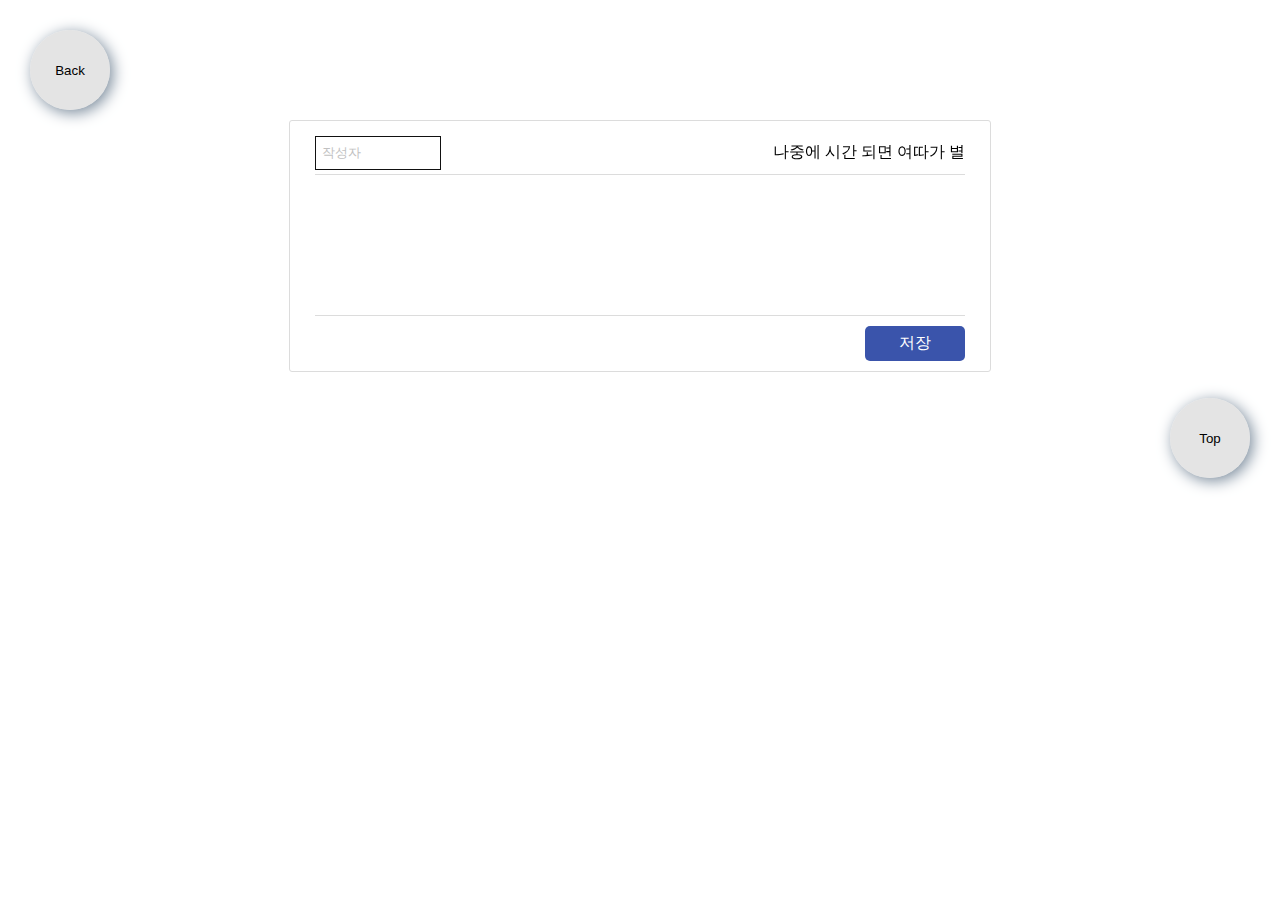
==== detail.html @ 273d5a48 "before dev merge0" ====
<!DOCTYPE html>
<html lang="en">
  <head>
    <meta charset="UTF-8" />
    <meta name="viewport" content="width=device-width, initial-scale=1.0" />
    <title>Detail</title>
    <link rel="stylesheet" href="/style/details/review.css" />
    <script type="module" src="src/details/review.js"></script>
    <link href="style/details/detail.css" rel="stylesheet" type="text/css" />
    <script type="module" src="src/details/detail.js"></script>
  </head>

  <body>
    <div class="backBtnContainer">
      <button id="backBtn" class="backButton">Back</button>
    </div>
    <div class="pageContainer">
      <div id="movieDetails" class="detailPage"></div>
    </div>
    <div class="commentContainer">
      <form id="commentForm">
        <div class="inputArea nameArea">
          <input id="writer" type="text" placeholder=" 작성자" autofocus />
          <div>나중에 시간 되면 여따가 별</div>
        </div>
        <textarea id="comment" cols="30" rows="10"></textarea>
        <div class="inputArea btnArea">
          <button id="saveBtn" type="button">저장</button>
        </div>
      </form>
      <!-- 작성된 코멘트카드 -->
      <div class="comBox">
        <ul class="comList">
          <!-- <li class="comCard">
            <div class="editBtns">
              <span class="comEdit">수정</span>
              <span class="comDelete">삭제</span>
            </div>
            <div>
              <p class="comInfo">작성자</p>
              <p>코멘트</p>
              <p class="comInfo">작성시간</p>
            </div>
          </li> -->
        </ul>
      </div>
    </div>
    <div class="toTopBtnContainer">
      <button id="toTopBtn" class="toTopButton">Top</button>
    </div>
  </body>
</html>

<!-- 
    내가 맡은 것은?
    영화 카드를 누르면 디테일 페이지가 떠야함.
    그 디테일 페이지에는 영화의 상세 정보(Details Fetch)가 들어가야함.
    그리고 리뷰 작성을 위한 공간을 마련해야함.
    아니, 그냥 클릭을 했을 때, 그려져있는 html을 지우고 디테일 패치를 불러오면 되는 게 아닐까? 
    지금 방식으로 하려면 detail html을 연동? 시켜야 하는 과정이 늘어나긴 하겠지..?
    
    내가 원하는 순서.
    1. 현재 웹페이지에 그려진 영화 카드리스트에서, 하나의 영화 카드를 클릭하면, 이벤트가 발생.
    2. 클릭 이벤트로 인해, 디테일 페이지로 이동.
    3. 디테일 페이지는 TMDB에서 받아온 Details Fetch가 html을 그릴 것임.
    
    내가 해야할 것?
    1. 클릭 이벤트 넣기. 
    2. Details Fetch. 
    3. 
 -->
---- style/details/review.css ----
.commentContainer {
  z-index: 1;

  position: relative;
}

#commentForm {
  /* background-color: red; */
  width: 700px;
  height: 250px;
  margin: 0 auto 0 auto;
  /*입력 필드 사이즈 고정하는 법..?*/
  display: flex;
  flex-direction: column;
  align-items: center;
  justify-content: center;
  border: 1px solid gainsboro;
  border-radius: 3px;
}
.inputArea {
  /* background-color: green; */
  width: 650px;
  height: 45px;
  margin: 10px 0 10px 0;
}
.nameArea {
  width: 650px;
  border-bottom: 0.5px solid gainsboro;
  display: flex;
  flex-direction: row;
  align-items: center;
  justify-content: space-between;
}

.btnArea {
  margin: 10px 0 10px 0;
  border-top: 0.5px solid gainsboro;
}
#writer {
  width: 120px;
  height: 30px;
  /* margin: 0 545px 5px 0; */
  border: 0.5px solid #111;
}
#writer::placeholder {
  color: rgb(193, 193, 193);
}
#writer:focus {
  outline: none;
}

#comment {
  /* background-color: aqua; */
  width: 650px;
  height: 120px;
  border: none;
  resize: none;
  overflow: hidden;
}
#comment:focus {
  outline: none;
}
#saveBtn {
  background-color: rgb(58, 84, 171); /*버튼 색 바꾸기*/
  color: #fff;
  width: 100px;
  height: 35px;
  margin: 10px 0 0 550px;
  border: none;
  border-radius: 5px;
  font-size: 16px;
}
#saveBtn:hover {
  background-color: rgb(35, 50, 101);
}

.comCard {
  /*작성 form이랑 위치 안맞음*/
  position: relative;
  list-style: none;
  /* background-color: bisque; */
  width: 700px;
  margin: 0 auto 0 auto;
  display: flex;
  flex-direction: column;
  border-top: 1px solid gainsboro;
  border-bottom: 1px solid gainsboro;
  border-collapse: collapse; /*겹침 해결은 어떻게 하지?*/
}
.editBtns {
  /* background-color: aqua; */
  position: absolute;
  margin: 10px 0 0 620px;
  border-right: 1px solid gainsboro;
}

.editBtns span {
  font-size: 13px;
  width: 40px;
  height: 20px;
}

.editBtns span:hover {
  color: goldenrod;
}

#comEdit {
  padding-right: 5px;
  border-right: 1px solid gainsboro;
}

.comInfo {
  font-size: 14px;
  font-weight: 600;
}
---- style/details/detail.css ----
body {
  width: 100vw;
  height: 100vh;
  margin: 0;
  padding: 0;
}

::-webkit-scrollbar {
  display: none;
}

.pageContainer {
  display: flex;
  flex-direction: column;
  align-items: center;
  justify-content: center;
}

.detailTextParent {
  display: flex;
}

.detailPage {
  /* background-color: green; */

  width: 750px;

  border-radius: 20px;

  box-shadow: 0px 15px 20px 0px #777;
}

.posterImg {
  max-width: 100%;

  border-top-left-radius: 20px;
  border-top-right-radius: 20px;
}

.titleIcon {
  max-width: 25px;
  max-height: 25px;
}

.textContainer {
  /* background-color: bisque; */

  overflow-y: auto;

  padding: 20px;
}

.detailTextContainer {
  border-top: 2px dotted #777;
}

.backBtnContainer {
  width: 100px;
  height: 100px;

  display: flex;
  align-items: center;
  justify-content: center;

  margin: 20px auto auto 20px;
}

.toTopBtnContainer {
  width: 100px;
  height: 100px;

  display: flex;
  align-items: center;
  justify-content: center;

  margin: auto 20px 20px auto;
}

#backBtn {
  width: 80px;
  height: 80px;

  background-color: #d7d7d7aa;

  border: 0px solid #d7d7d7aa;
  border-radius: 50%;

  box-shadow: 3px 3px 15px 0px lightslategray;

  cursor: pointer;
}

#toTopBtn {
  width: 80px;
  height: 80px;

  background-color: #d7d7d7aa;

  border: 0px solid #d7d7d7aa;
  border-radius: 50%;

  box-shadow: 3px 3px 15px 0px lightslategray;

  cursor: pointer;
}

#backBtn:hover {
  background-color: rgb(29, 29, 29);
  color: white;

  border: 2px solid rgb(29, 29, 29);
  border-radius: 50%;
  transition: background-color 0.3s color 0.3s;
}

#toTopBtn:hover {
  background-color: rgb(29, 29, 29);
  color: white;

  border: 2px solid rgb(29, 29, 29);
  border-radius: 50%;
  transition: background-color 0.3s color 0.3s;
}
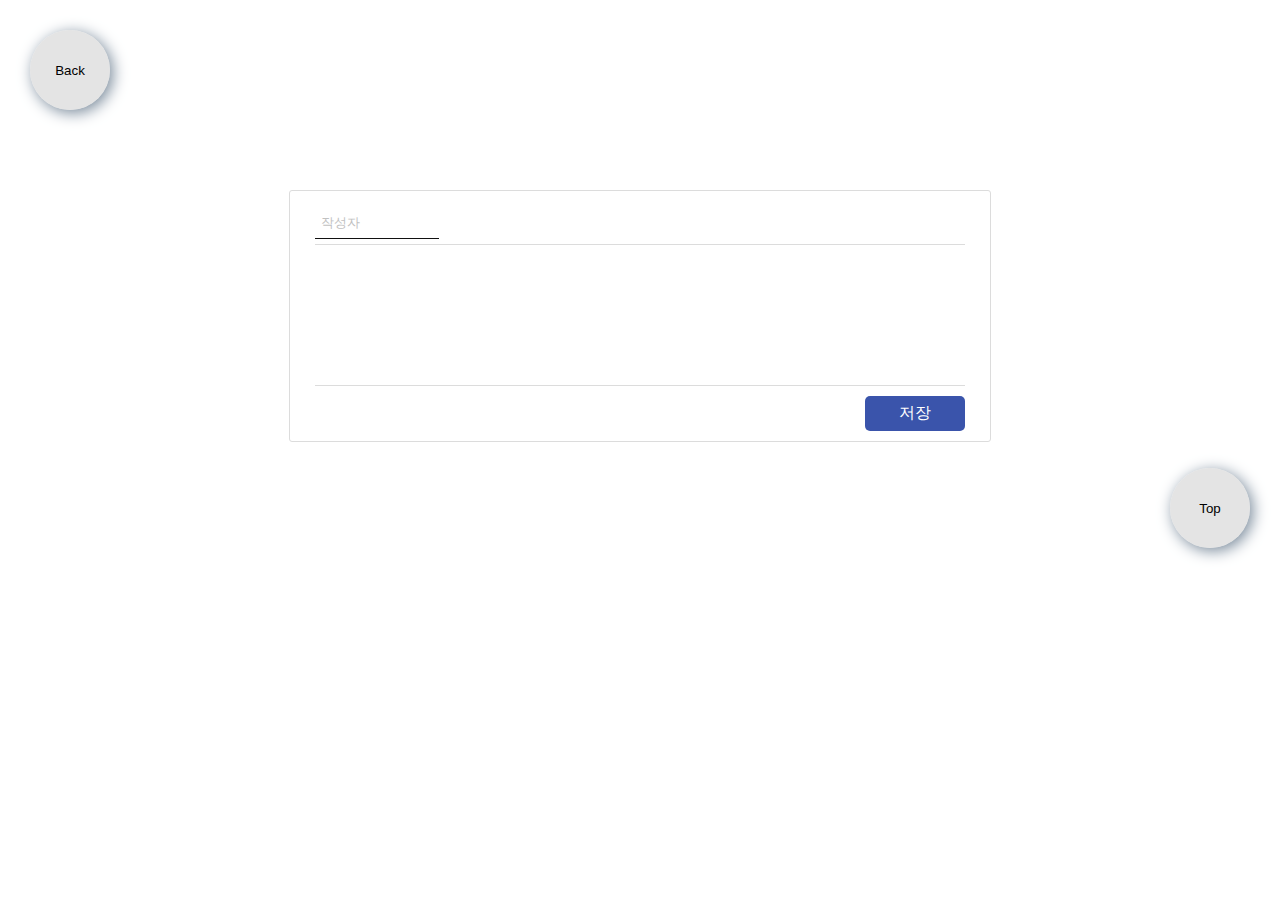
==== commit 02e8f57a: "Merge pull request #4 from Yeahzzl/review" ====
--- a/detail.html
+++ b/detail.html
@@ -1,54 +1,46 @@
 <!DOCTYPE html>
 <html lang="en">
-  <head>
-    <meta charset="UTF-8" />
-    <meta name="viewport" content="width=device-width, initial-scale=1.0" />
-    <title>Detail</title>
-    <link rel="stylesheet" href="/style/details/review.css" />
-    <script type="module" src="src/details/review.js"></script>
-    <link href="style/details/detail.css" rel="stylesheet" type="text/css" />
-    <script type="module" src="src/details/detail.js"></script>
-  </head>
 
-  <body>
-    <div class="backBtnContainer">
-      <button id="backBtn" class="backButton">Back</button>
+<head>
+  <meta charset="UTF-8">
+  <meta name="viewport" content="width=device-width, initial-scale=1.0">
+  <title>Detail</title>
+  <link rel="stylesheet" href="/style/details/review.css" />
+  <script type="module" src="src/details/review.js"></script>
+  <link href="style/details/detail.css" rel="stylesheet" type="text/css" />
+  <script type="module" src="src/details/detail.js"></script>
+</head>
+
+<body>
+  <div class="backBtnContainer">
+    <button id="backBtn" class="backButton">Back</button>
+  </div>
+  <div class="pageContainer">
+    <div id="movieDetails" class="detailPage"></div>
+  </div>
+  <!-- <div>리뷰작성</div> -->
+  <!-- 코멘트작성 필드 -->
+  <form id="commentForm">
+    <div class="inputArea nameArea">
+      <input id="writer" type="text" placeholder=" 작성자" autofocus />
+      <!-- <div>나중에 시간 되면 여따가 별</div> -->
     </div>
-    <div class="pageContainer">
-      <div id="movieDetails" class="detailPage"></div>
+    <textarea id="comment" cols="30" rows="10"></textarea>
+    <div class="inputArea btnArea">
+      <button id="saveBtn" type="button">저장</button>
     </div>
-    <div class="commentContainer">
-      <form id="commentForm">
-        <div class="inputArea nameArea">
-          <input id="writer" type="text" placeholder=" 작성자" autofocus />
-          <div>나중에 시간 되면 여따가 별</div>
-        </div>
-        <textarea id="comment" cols="30" rows="10"></textarea>
-        <div class="inputArea btnArea">
-          <button id="saveBtn" type="button">저장</button>
-        </div>
-      </form>
-      <!-- 작성된 코멘트카드 -->
-      <div class="comBox">
-        <ul class="comList">
-          <!-- <li class="comCard">
-            <div class="editBtns">
-              <span class="comEdit">수정</span>
-              <span class="comDelete">삭제</span>
-            </div>
-            <div>
-              <p class="comInfo">작성자</p>
-              <p>코멘트</p>
-              <p class="comInfo">작성시간</p>
-            </div>
-          </li> -->
-        </ul>
-      </div>
-    </div>
-    <div class="toTopBtnContainer">
-      <button id="toTopBtn" class="toTopButton">Top</button>
-    </div>
-  </body>
+  </form>
+  <!-- 작성된 코멘트카드 -->
+  <div class="comBox">
+    <ul class="comList">
+    </ul>
+  </div>
+  <!-- 디자인에 따라 toTop버튼이 필요없을 수도 있을 것 같습니다. -->
+  <div class="toTopBtnContainer">
+    <button id="toTopBtn" class="toTopButton">Top</button>
+  </div>
+</body>
+
 </html>
 
 <!-- 
@@ -68,4 +60,4 @@
     1. 클릭 이벤트 넣기. 
     2. Details Fetch. 
     3. 
- -->
+ -->--- a/style/details/review.css
+++ b/style/details/review.css
@@ -1,14 +1,8 @@
-.commentContainer {
-  z-index: 1;
-
-  position: relative;
-}
-
 #commentForm {
   /* background-color: red; */
   width: 700px;
   height: 250px;
-  margin: 0 auto 0 auto;
+  margin: 70px auto 0 auto;
   /*입력 필드 사이즈 고정하는 법..?*/
   display: flex;
   flex-direction: column;
@@ -17,12 +11,14 @@
   border: 1px solid gainsboro;
   border-radius: 3px;
 }
+
 .inputArea {
   /* background-color: green; */
   width: 650px;
   height: 45px;
   margin: 10px 0 10px 0;
 }
+
 .nameArea {
   width: 650px;
   border-bottom: 0.5px solid gainsboro;
@@ -36,15 +32,19 @@
   margin: 10px 0 10px 0;
   border-top: 0.5px solid gainsboro;
 }
+
 #writer {
   width: 120px;
   height: 30px;
   /* margin: 0 545px 5px 0; */
-  border: 0.5px solid #111;
+  border: none;
+  border-bottom: 0.5px solid #111;
 }
+
 #writer::placeholder {
   color: rgb(193, 193, 193);
 }
+
 #writer:focus {
   outline: none;
 }
@@ -57,11 +57,14 @@
   resize: none;
   overflow: hidden;
 }
+
 #comment:focus {
   outline: none;
 }
+
 #saveBtn {
-  background-color: rgb(58, 84, 171); /*버튼 색 바꾸기*/
+  background-color: rgb(58, 84, 171);
+  /*버튼 색 바꾸기*/
   color: #fff;
   width: 100px;
   height: 35px;
@@ -70,12 +73,15 @@
   border-radius: 5px;
   font-size: 16px;
 }
+
 #saveBtn:hover {
   background-color: rgb(35, 50, 101);
 }
-
+.comList {
+  padding: 0;
+}
 .comCard {
-  /*작성 form이랑 위치 안맞음*/
+ 
   position: relative;
   list-style: none;
   /* background-color: bisque; */
@@ -83,15 +89,16 @@
   margin: 0 auto 0 auto;
   display: flex;
   flex-direction: column;
+
   border-top: 1px solid gainsboro;
   border-bottom: 1px solid gainsboro;
-  border-collapse: collapse; /*겹침 해결은 어떻게 하지?*/
+  /* 보더 겹침 해결 방법? */
 }
+
 .editBtns {
   /* background-color: aqua; */
   position: absolute;
   margin: 10px 0 0 620px;
-  border-right: 1px solid gainsboro;
 }
 
 .editBtns span {
@@ -104,12 +111,18 @@
   color: goldenrod;
 }
 
-#comEdit {
+.comEdit {
   padding-right: 5px;
-  border-right: 1px solid gainsboro;
+  border-right: 1px solid grey;
 }
 
 .comInfo {
+  margin: 20px;
   font-size: 14px;
   font-weight: 600;
 }
+.comText {
+  margin: 20px;
+  font-size: 14px;
+  font-weight: 400;
+}
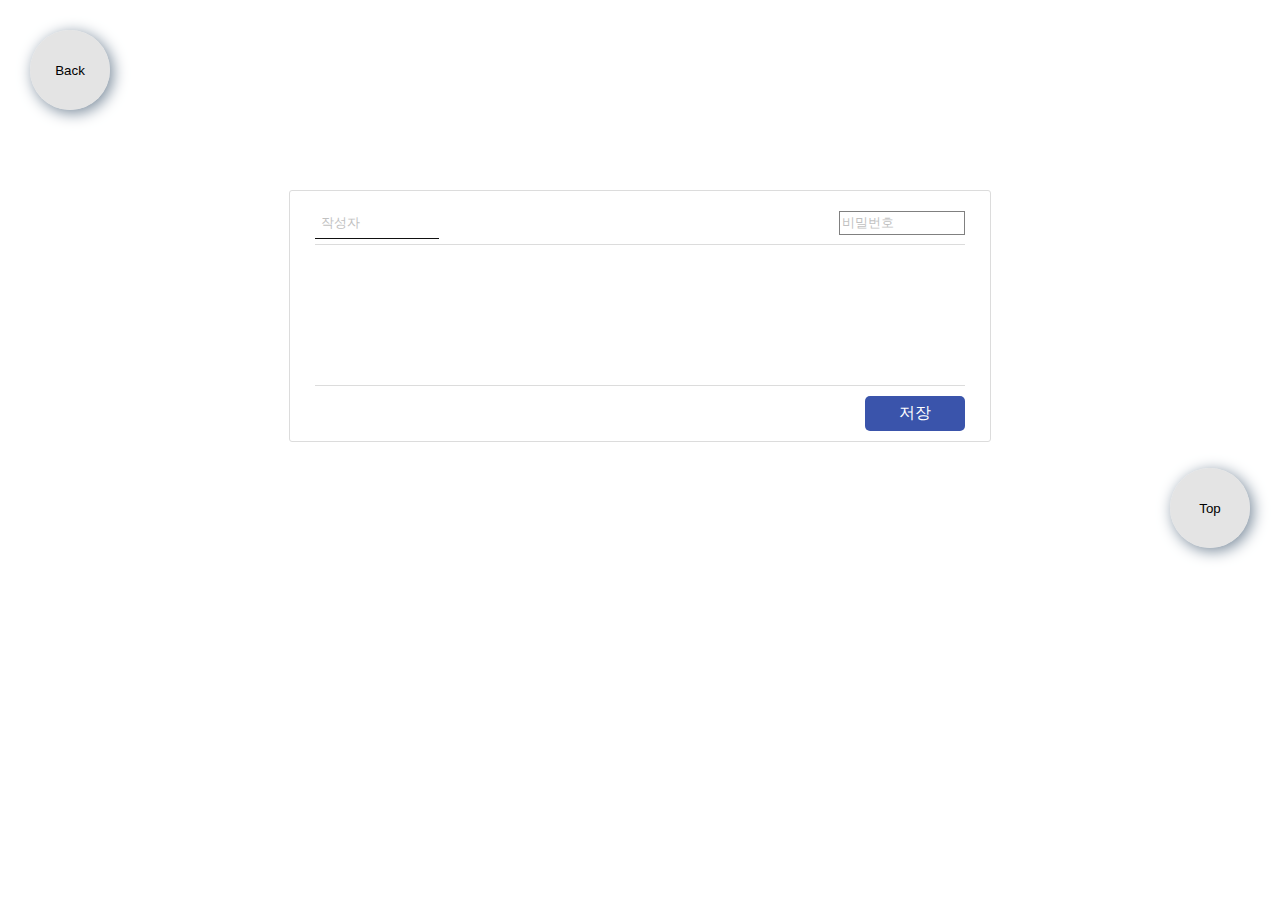
==== commit 300a2f68: "비밀번호 입력창 추가" ====
--- a/detail.html
+++ b/detail.html
@@ -22,8 +22,8 @@
   <!-- 코멘트작성 필드 -->
   <form id="commentForm">
     <div class="inputArea nameArea">
-      <input id="writer" type="text" placeholder=" 작성자" autofocus />
-      <!-- <div>나중에 시간 되면 여따가 별</div> -->
+      <input class="userInfo writer" type="text" placeholder=" 작성자" autofocus />
+      <input class="userInfo password" type="password" placeholder="비밀번호">
     </div>
     <textarea id="comment" cols="30" rows="10"></textarea>
     <div class="inputArea btnArea">
--- a/style/details/review.css
+++ b/style/details/review.css
@@ -16,7 +16,7 @@
   /* background-color: green; */
   width: 650px;
   height: 45px;
-  margin: 10px 0 10px 0;
+  margin: 10px 0;
 }
 
 .nameArea {
@@ -29,11 +29,11 @@
 }
 
 .btnArea {
-  margin: 10px 0 10px 0;
+  margin: 10px 0;
   border-top: 0.5px solid gainsboro;
 }
 
-#writer {
+.writer {
   width: 120px;
   height: 30px;
   /* margin: 0 545px 5px 0; */
@@ -41,11 +41,17 @@
   border-bottom: 0.5px solid #111;
 }
 
-#writer::placeholder {
+.password {
+  width: 120px;
+  height: 20px;
+  border: 1px solid grey;
+}
+
+.userInfo::placeholder {
   color: rgb(193, 193, 193);
 }
 
-#writer:focus {
+.userInfo:focus {
   outline: none;
 }
 
@@ -81,12 +87,11 @@
   padding: 0;
 }
 .comCard {
- 
   position: relative;
   list-style: none;
   /* background-color: bisque; */
   width: 700px;
-  margin: 0 auto 0 auto;
+  margin: 0 auto;
   display: flex;
   flex-direction: column;
 
@@ -126,3 +131,56 @@
   font-size: 14px;
   font-weight: 400;
 }
+
+.editArea {
+  height: 150px;
+  border: 1px solid gainsboro;
+  border-radius: 3px;
+}
+
+.editArea button {
+  width: 70px;
+  height: 35px;
+  border-radius: 5px;
+  font-size: 14px;
+  margin-top: 5px;
+}
+
+.editBox {
+  width: 650px;
+  height: 80px;
+  resize: none;
+  overflow: hidden;
+  margin: 10px 0 0 20px ;
+  border: 1px solid gainsboro;
+
+}
+
+.editBox:focus {
+  outline: none;
+}
+
+.completeEditing {
+  position: relative;
+  background-color: rgb(58, 84, 171);
+  border: none;
+  color:#fff;
+  margin-left: 525px;
+}
+.completeEditing:hover {
+  background-color: rgb(35, 50, 101);
+}
+
+.cancelEditing {
+  position: absolute;
+  background-color: #fff;
+  color: #111;
+  border: none;
+  margin-left: 10px;
+  border: 1px solid #111;
+}
+.cancelEditing:hover {
+  background-color: #fff;
+  color: rgb(58, 84, 171);
+  border: 1.5px solid rgb(58, 84, 171);
+}
--- a/style/details/detail.css
+++ b/style/details/detail.css
@@ -3,6 +3,14 @@
   height: 100vh;
   margin: 0;
   padding: 0;
+}
+
+h1 {
+  margin: 15px auto 10px auto;
+}
+
+h4 {
+  margin: 5px auto 5px auto;
 }
 
 ::-webkit-scrollbar {
@@ -16,18 +24,14 @@
   justify-content: center;
 }
 
-.detailTextParent {
-  display: flex;
-}
-
 .detailPage {
   /* background-color: green; */
 
-  width: 750px;
+  width: 800px;
 
   border-radius: 20px;
 
-  box-shadow: 0px 15px 20px 0px #777;
+  box-shadow: 0px 3px 13px 0px #77777779;
 }
 
 .posterImg {
@@ -40,18 +44,39 @@
 .titleIcon {
   max-width: 25px;
   max-height: 25px;
+
+  margin-top: 0;
 }
 
 .textContainer {
-  /* background-color: bisque; */
-
-  overflow-y: auto;
-
   padding: 20px;
 }
 
-.detailTextContainer {
-  border-top: 2px dotted #777;
+.detailButton {
+  background-color: transparent;
+
+  border: 0px solid transparent;
+
+  font-size: 24px;
+
+  margin: 10px auto 10px auto;
+}
+
+/* .footerTextContainer {
+  border-top: 4px dotted #777;
+  margin-top: 10px;
+} */
+
+.detailTextParent {
+  display: flex;
+}
+
+.detailText1 {
+  margin: 10px auto auto 5px;
+}
+
+.detailText2 {
+  margin: 10px auto auto auto;
 }
 
 .backBtnContainer {
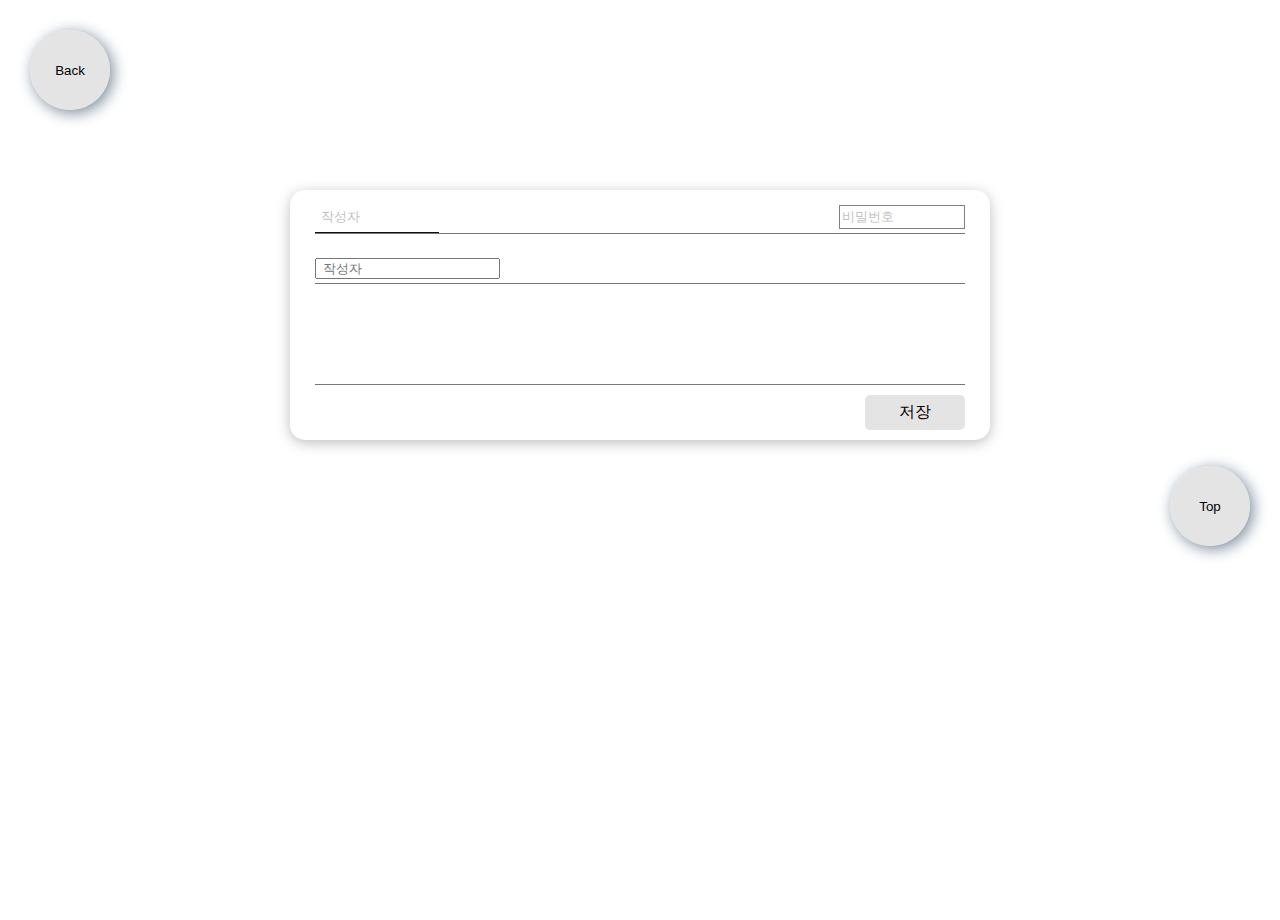
==== commit 1dad61ad: "Merge branch 'dev' into review" ====
--- a/detail.html
+++ b/detail.html
@@ -1,5 +1,15 @@
 <!DOCTYPE html>
 <html lang="en">
+  <head>
+    <meta charset="UTF-8" />
+    <meta name="viewport" content="width=device-width, initial-scale=1.0" />
+    <title>Detail</title>
+    <link rel="stylesheet" href="/style/details/review.css" />
+    <script type="module" src="src/details/review.js"></script>
+    <link href="style/details/detail.css" rel="stylesheet" type="text/css" />
+    <script type="module" src="src/details/detail.js"></script>
+  </head>
+
 
 <head>
   <meta charset="UTF-8">
@@ -25,22 +35,30 @@
       <input class="userInfo writer" type="text" placeholder=" 작성자" autofocus />
       <input class="userInfo password" type="password" placeholder="비밀번호">
     </div>
-    <textarea id="comment" cols="30" rows="10"></textarea>
-    <div class="inputArea btnArea">
-      <button id="saveBtn" type="button">저장</button>
+    <div class="pageContainer">
+      <div id="movieDetails" class="detailPage"></div>
     </div>
-  </form>
-  <!-- 작성된 코멘트카드 -->
-  <div class="comBox">
-    <ul class="comList">
-    </ul>
-  </div>
-  <!-- 디자인에 따라 toTop버튼이 필요없을 수도 있을 것 같습니다. -->
-  <div class="toTopBtnContainer">
-    <button id="toTopBtn" class="toTopButton">Top</button>
-  </div>
-</body>
-
+    <!-- <div>리뷰작성</div> -->
+    <!-- 코멘트작성 필드 -->
+    <form id="commentForm">
+      <div class="inputArea nameArea">
+        <input id="writer" type="text" placeholder=" 작성자" autofocus />
+        <!-- <div>나중에 시간 되면 여따가 별</div> -->
+      </div>
+      <textarea id="comment" cols="30" rows="10"></textarea>
+      <div class="inputArea btnArea">
+        <button id="saveBtn" type="button">저장</button>
+      </div>
+    </form>
+    <!-- 작성된 코멘트카드 -->
+    <div class="comBox">
+      <ul class="comList"></ul>
+    </div>
+    <!-- 디자인에 따라 toTop버튼이 필요없을 수도 있을 것 같습니다. -->
+    <div class="toTopBtnContainer">
+      <button id="toTopBtn" class="toTopButton">Top</button>
+    </div>
+  </body>
 </html>
 
 <!-- 
@@ -60,4 +78,4 @@
     1. 클릭 이벤트 넣기. 
     2. Details Fetch. 
     3. 
- -->+ -->
--- a/style/details/review.css
+++ b/style/details/review.css
@@ -1,3 +1,9 @@
+.commentContainer {
+  z-index: 1;
+
+  position: relative;
+}
+
 #commentForm {
   /* background-color: red; */
   width: 700px;
@@ -8,8 +14,10 @@
   flex-direction: column;
   align-items: center;
   justify-content: center;
-  border: 1px solid gainsboro;
-  border-radius: 3px;
+  border: 0px solid #777;
+  border-radius: 15px;
+
+  box-shadow: 0px 3px 13px 0px #77777779;
 }
 
 .inputArea {
@@ -21,7 +29,7 @@
 
 .nameArea {
   width: 650px;
-  border-bottom: 0.5px solid gainsboro;
+  border-bottom: 0.5px solid #777;
   display: flex;
   flex-direction: row;
   align-items: center;
@@ -29,8 +37,8 @@
 }
 
 .btnArea {
-  margin: 10px 0;
-  border-top: 0.5px solid gainsboro;
+  margin: 10px 0 10px 0;
+  border-top: 0.5px solid #777;
 }
 
 .writer {
@@ -69,19 +77,22 @@
 }
 
 #saveBtn {
-  background-color: rgb(58, 84, 171);
+  background-color: #d7d7d7aa;
   /*버튼 색 바꾸기*/
-  color: #fff;
+  color: black;
   width: 100px;
   height: 35px;
   margin: 10px 0 0 550px;
   border: none;
   border-radius: 5px;
   font-size: 16px;
+
+  cursor: pointer;
 }
 
 #saveBtn:hover {
-  background-color: rgb(35, 50, 101);
+  background-color: rgb(29, 29, 29);
+  color: white;
 }
 .comList {
   padding: 0;
@@ -91,12 +102,12 @@
   list-style: none;
   /* background-color: bisque; */
   width: 700px;
-  margin: 0 auto;
+  margin: 30px auto 0 auto;
   display: flex;
   flex-direction: column;
 
-  border-top: 1px solid gainsboro;
-  border-bottom: 1px solid gainsboro;
+  border-top: 1px solid #777;
+  border-bottom: 1px solid #777;
   /* 보더 겹침 해결 방법? */
 }
 
@@ -110,6 +121,8 @@
   font-size: 13px;
   width: 40px;
   height: 20px;
+
+  cursor: pointer;
 }
 
 .editBtns span:hover {
@@ -118,7 +131,7 @@
 
 .comEdit {
   padding-right: 5px;
-  border-right: 1px solid grey;
+  border-right: 1px solid #777;
 }
 
 .comInfo {
--- a/style/details/review.css
+++ b/style/details/review.css
@@ -1,3 +1,9 @@
+.commentContainer {
+  z-index: 1;
+
+  position: relative;
+}
+
 #commentForm {
   /* background-color: red; */
   width: 700px;
@@ -8,8 +14,10 @@
   flex-direction: column;
   align-items: center;
   justify-content: center;
-  border: 1px solid gainsboro;
-  border-radius: 3px;
+  border: 0px solid #777;
+  border-radius: 15px;
+
+  box-shadow: 0px 3px 13px 0px #77777779;
 }
 
 .inputArea {
@@ -21,7 +29,7 @@
 
 .nameArea {
   width: 650px;
-  border-bottom: 0.5px solid gainsboro;
+  border-bottom: 0.5px solid #777;
   display: flex;
   flex-direction: row;
   align-items: center;
@@ -29,8 +37,8 @@
 }
 
 .btnArea {
-  margin: 10px 0;
-  border-top: 0.5px solid gainsboro;
+  margin: 10px 0 10px 0;
+  border-top: 0.5px solid #777;
 }
 
 .writer {
@@ -69,19 +77,22 @@
 }
 
 #saveBtn {
-  background-color: rgb(58, 84, 171);
+  background-color: #d7d7d7aa;
   /*버튼 색 바꾸기*/
-  color: #fff;
+  color: black;
   width: 100px;
   height: 35px;
   margin: 10px 0 0 550px;
   border: none;
   border-radius: 5px;
   font-size: 16px;
+
+  cursor: pointer;
 }
 
 #saveBtn:hover {
-  background-color: rgb(35, 50, 101);
+  background-color: rgb(29, 29, 29);
+  color: white;
 }
 .comList {
   padding: 0;
@@ -91,12 +102,12 @@
   list-style: none;
   /* background-color: bisque; */
   width: 700px;
-  margin: 0 auto;
+  margin: 30px auto 0 auto;
   display: flex;
   flex-direction: column;
 
-  border-top: 1px solid gainsboro;
-  border-bottom: 1px solid gainsboro;
+  border-top: 1px solid #777;
+  border-bottom: 1px solid #777;
   /* 보더 겹침 해결 방법? */
 }
 
@@ -110,6 +121,8 @@
   font-size: 13px;
   width: 40px;
   height: 20px;
+
+  cursor: pointer;
 }
 
 .editBtns span:hover {
@@ -118,7 +131,7 @@
 
 .comEdit {
   padding-right: 5px;
-  border-right: 1px solid grey;
+  border-right: 1px solid #777;
 }
 
 .comInfo {
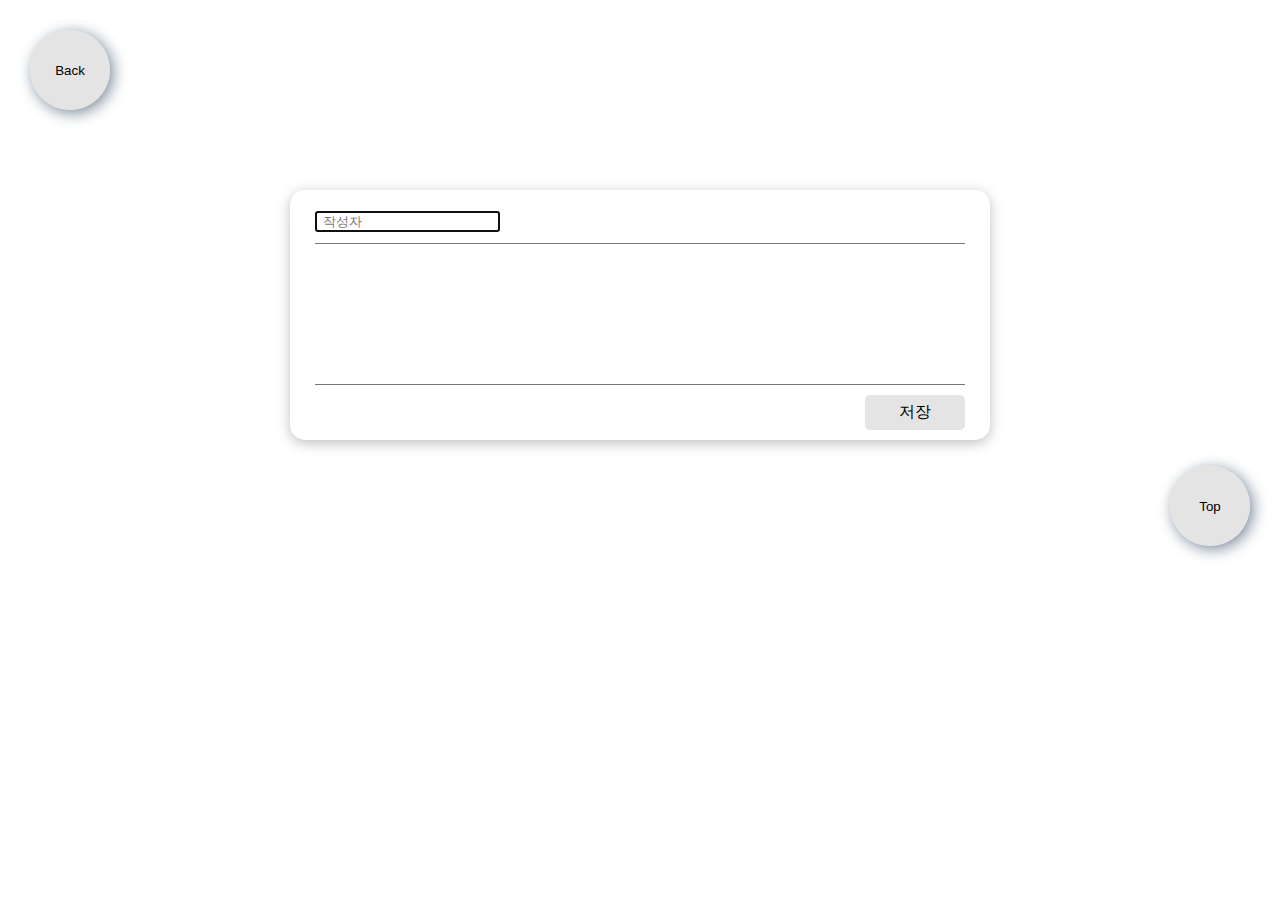
==== commit 1002ae37: "상세 form" ====
--- a/detail.html
+++ b/detail.html
@@ -32,24 +32,15 @@
   <!-- 코멘트작성 필드 -->
   <form id="commentForm">
     <div class="inputArea nameArea">
-      <input class="userInfo writer" type="text" placeholder=" 작성자" autofocus />
-      <input class="userInfo password" type="password" placeholder="비밀번호">
+      <input id="writer" type="text" placeholder=" 작성자" autofocus />
+      <!-- <div>나중에 시간 되면 여따가 별</div> -->
     </div>
-    <div class="pageContainer">
-      <div id="movieDetails" class="detailPage"></div>
+    <!-- 코멘트작성 필드 -->
+    <textarea id="comment" cols="30" rows="10"></textarea>
+    <div class="inputArea btnArea">
+      <button id="saveBtn" type="button">저장</button>
     </div>
-    <!-- <div>리뷰작성</div> -->
-    <!-- 코멘트작성 필드 -->
-    <form id="commentForm">
-      <div class="inputArea nameArea">
-        <input id="writer" type="text" placeholder=" 작성자" autofocus />
-        <!-- <div>나중에 시간 되면 여따가 별</div> -->
-      </div>
-      <textarea id="comment" cols="30" rows="10"></textarea>
-      <div class="inputArea btnArea">
-        <button id="saveBtn" type="button">저장</button>
-      </div>
-    </form>
+  </form>
     <!-- 작성된 코멘트카드 -->
     <div class="comBox">
       <ul class="comList"></ul>
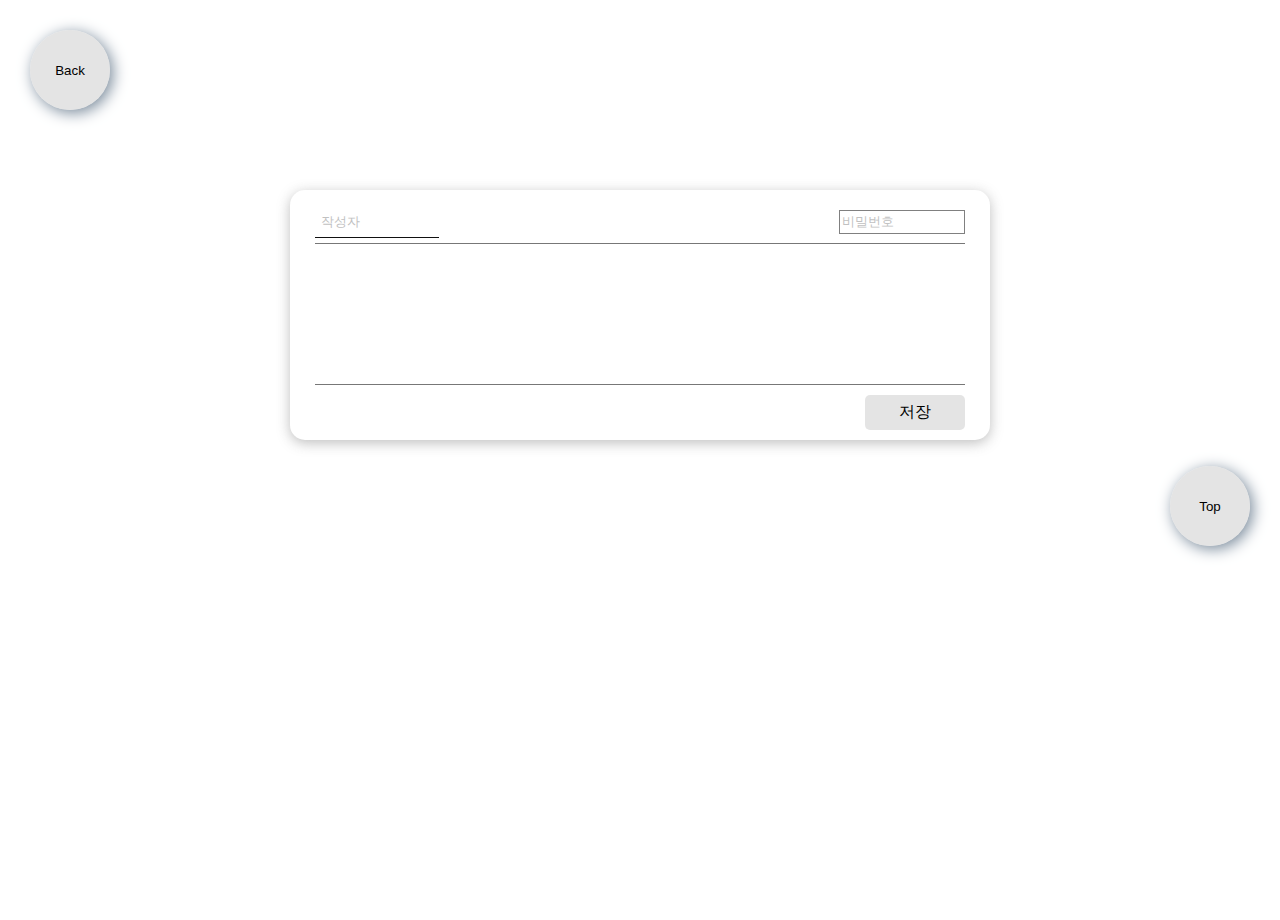
==== commit 78ad9dec: "상세 form modify" ====
--- a/detail.html
+++ b/detail.html
@@ -11,36 +11,35 @@
   </head>
 
 
-<head>
-  <meta charset="UTF-8">
-  <meta name="viewport" content="width=device-width, initial-scale=1.0">
-  <title>Detail</title>
-  <link rel="stylesheet" href="/style/details/review.css" />
-  <script type="module" src="src/details/review.js"></script>
-  <link href="style/details/detail.css" rel="stylesheet" type="text/css" />
-  <script type="module" src="src/details/detail.js"></script>
-</head>
+  <head>
+    <meta charset="UTF-8">
+    <meta name="viewport" content="width=device-width, initial-scale=1.0">
+    <title>Detail</title>
+    <link rel="stylesheet" href="/style/details/review.css" />
+    <script type="module" src="src/details/review.js"></script>
+    <link href="style/details/detail.css" rel="stylesheet" type="text/css" />
+    <script type="module" src="src/details/detail.js"></script>
+  </head>
 
-<body>
-  <div class="backBtnContainer">
-    <button id="backBtn" class="backButton">Back</button>
-  </div>
-  <div class="pageContainer">
-    <div id="movieDetails" class="detailPage"></div>
-  </div>
-  <!-- <div>리뷰작성</div> -->
-  <!-- 코멘트작성 필드 -->
-  <form id="commentForm">
-    <div class="inputArea nameArea">
-      <input id="writer" type="text" placeholder=" 작성자" autofocus />
-      <!-- <div>나중에 시간 되면 여따가 별</div> -->
+  <body>
+    <div class="backBtnContainer">
+      <button id="backBtn" class="backButton">Back</button>
     </div>
+    <div class="pageContainer">
+      <div id="movieDetails" class="detailPage"></div>
+    </div>
+    <!-- <div>리뷰작성</div> -->
     <!-- 코멘트작성 필드 -->
-    <textarea id="comment" cols="30" rows="10"></textarea>
-    <div class="inputArea btnArea">
-      <button id="saveBtn" type="button">저장</button>
-    </div>
-  </form>
+    <form id="commentForm">
+      <div class="inputArea nameArea">
+        <input class="userInfo writer" type="text" placeholder=" 작성자" autofocus />
+        <input class="userInfo password" type="password" placeholder="비밀번호">
+      </div>
+      <textarea id="comment" cols="30" rows="10"></textarea>
+      <div class="inputArea btnArea">
+        <button id="saveBtn" type="button">저장</button>
+      </div>
+    </form>
     <!-- 작성된 코멘트카드 -->
     <div class="comBox">
       <ul class="comList"></ul>
